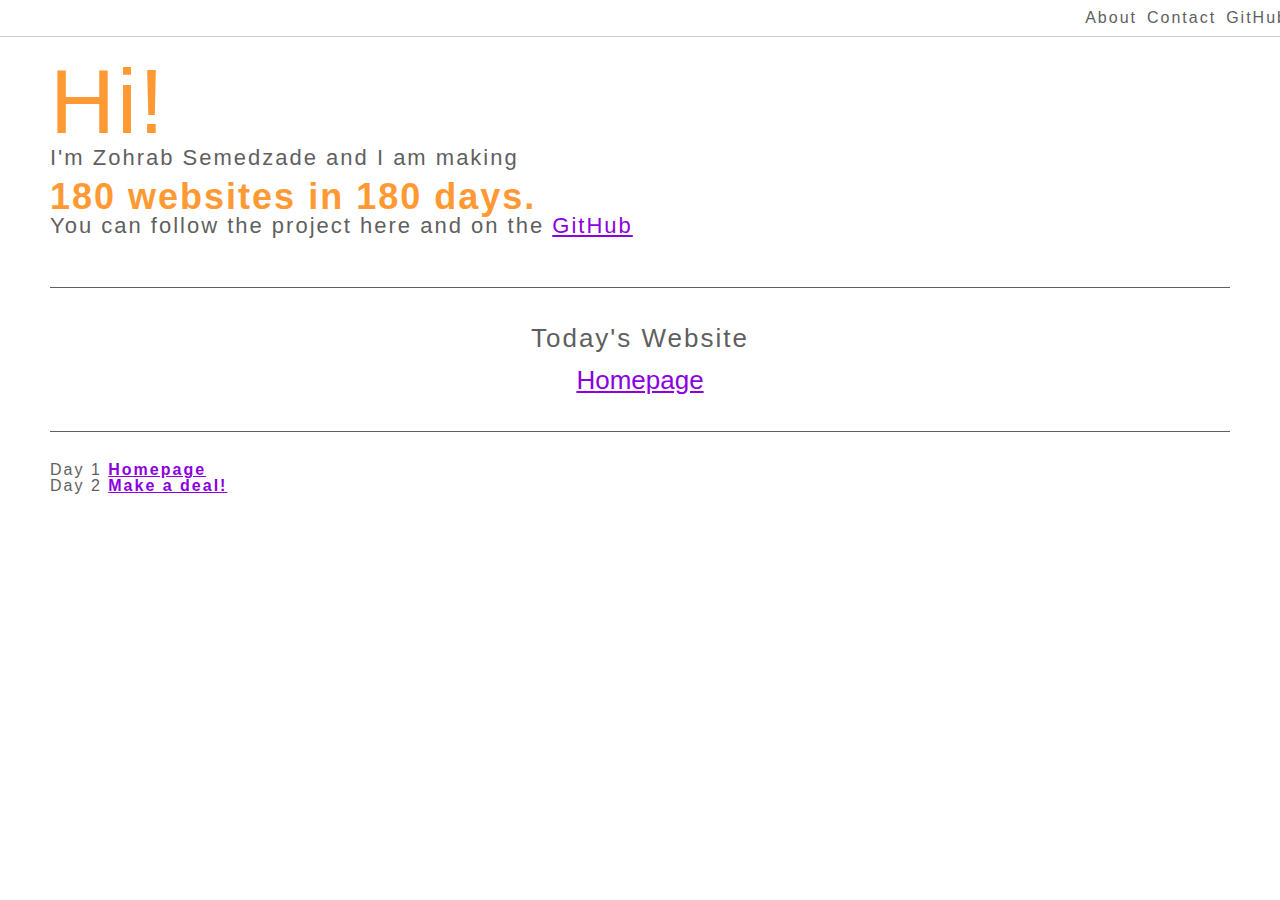
==== AboutPage/index.html @ 1a82362b "Done" ====
<!DOCTYPE html>
<html lang="en">
<head>
    <meta charset="UTF-8">
    <meta http-equiv="X-UA-Compatible" content="IE=edge">
    <meta name="viewport" content="width=device-width, initial-scale=1.0">
    <link rel="stylesheet" href="css/common.css">
    <link rel="stylesheet" href="css/reset.css">
    <link rel="stylesheet" href="css/style.css">
    <title>HomePage</title>
</head>
<body>
    <section id="main-page">
        <div class="nav-bar">
            <ul>
                <li><a href="#">About</a></li>
                <li><a href="#">Contact</a></li>
                <li><a href="https://github.com/Zohrab039">GitHub</a></li>
            </ul>
        </div>
        <div class="about">
            <h1>Hi!</h1>
            <div class="info-container">
                <div>I'm Zohrab Semedzade and I am making</div>
                <div class="orange">180 websites in 180 days.</div>
                <div>You can follow the project here and on the <span><a href="https://github.com/Zohrab039">GitHub</a></span></div>
            </div>
        </div>
        <div class="website-today">
            <div>Today's Website</div>
            <a href="#">Homepage</a>
        </div>
        <div class="website-list">
            <div>Day 1 <span><a href="../Day01/index.html">Homepage</a></span></div>
            <div>Day 2 <span><a href="../Day02/index.html">Make a deal!</a></span></div>
        </div>
    </section>
</body>
</html>
---- AboutPage/css/common.css ----
:root {
    --text-color: #5f5f5f;
    --primary-color: #ff9933;
    --color-a: #8B00E0;
    --color-a-active: #42006A;
}

.orange {
    color: var(--primary-color);
    font-weight: bold;
    font-size: 36px;
    margin-top: 10px;
    font-family: Arial, sans-serif;
}
---- AboutPage/css/style.css ----
body{
    font-family: Arial, sans-serif;
}
.nav-bar {
    border-bottom: 1px solid #ccc;
    text-align: right;
}

.nav-bar ul {
    display: flex;
    margin-top: 10px;
    margin-bottom: 10px;
    margin-left: 84%;
}

.nav-bar ul li a {
    font-family: Arial, sans-serif;
    color: var(--text-color);
    letter-spacing: 2px;
    margin: 0px 0px 0px 10px;
}

a {
    text-decoration: none;
    color: var(--color-a);
}a:active{
    color: var(--color-a-active);
}

.about {
    margin: 20px 0 50px 50px;
    color: var(--text-color);
    font-size: 22px;
    letter-spacing: 2px;
}

.about h1 {
    font-size: 90px;
    color: var(--primary-color);
}

.info-container div span a{
    font-family: Arial, sans-serif;
    text-decoration: underline;
}

.website-today{
    border-top: 1px solid var(--text-color);
    border-bottom: 1px solid var(--text-color);
    padding: 30px 0 30px 0;
    margin: 0 50px;
    text-align: center;
    font-size: 26px;
    line-height: 1.6;
}

.website-today div{
    font-family: Arial, sans-serif;
    color: var(--text-color);
    letter-spacing: 2px;
}

.website-today a{
    text-decoration: underline;
}

.website-list{
    margin: 30px 0 20px 50px;
}

.website-list div{
    color: var(--text-color);
    letter-spacing: 2px;
}

.website-list a{
    font-weight: 600;
    text-decoration: underline;
}
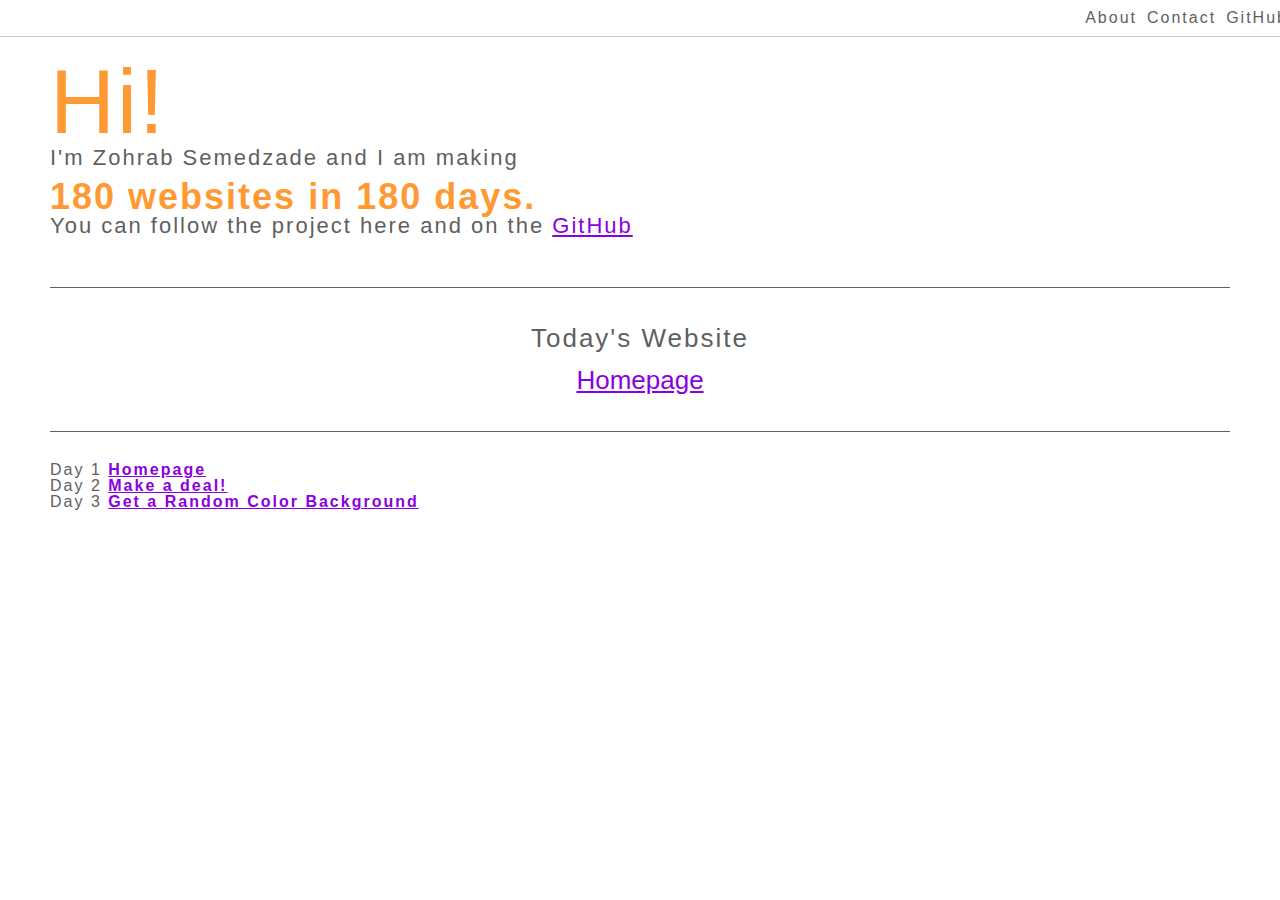
==== commit 911957d5: "Done" ====
--- a/AboutPage/index.html
+++ b/AboutPage/index.html
@@ -33,6 +33,7 @@
         <div class="website-list">
             <div>Day 1 <span><a href="../Day01/index.html">Homepage</a></span></div>
             <div>Day 2 <span><a href="../Day02/index.html">Make a deal!</a></span></div>
+            <div>Day 3 <span><a href="../Day03/index.html">Get a Random Color Background</a></span></div>
         </div>
     </section>
 </body>
